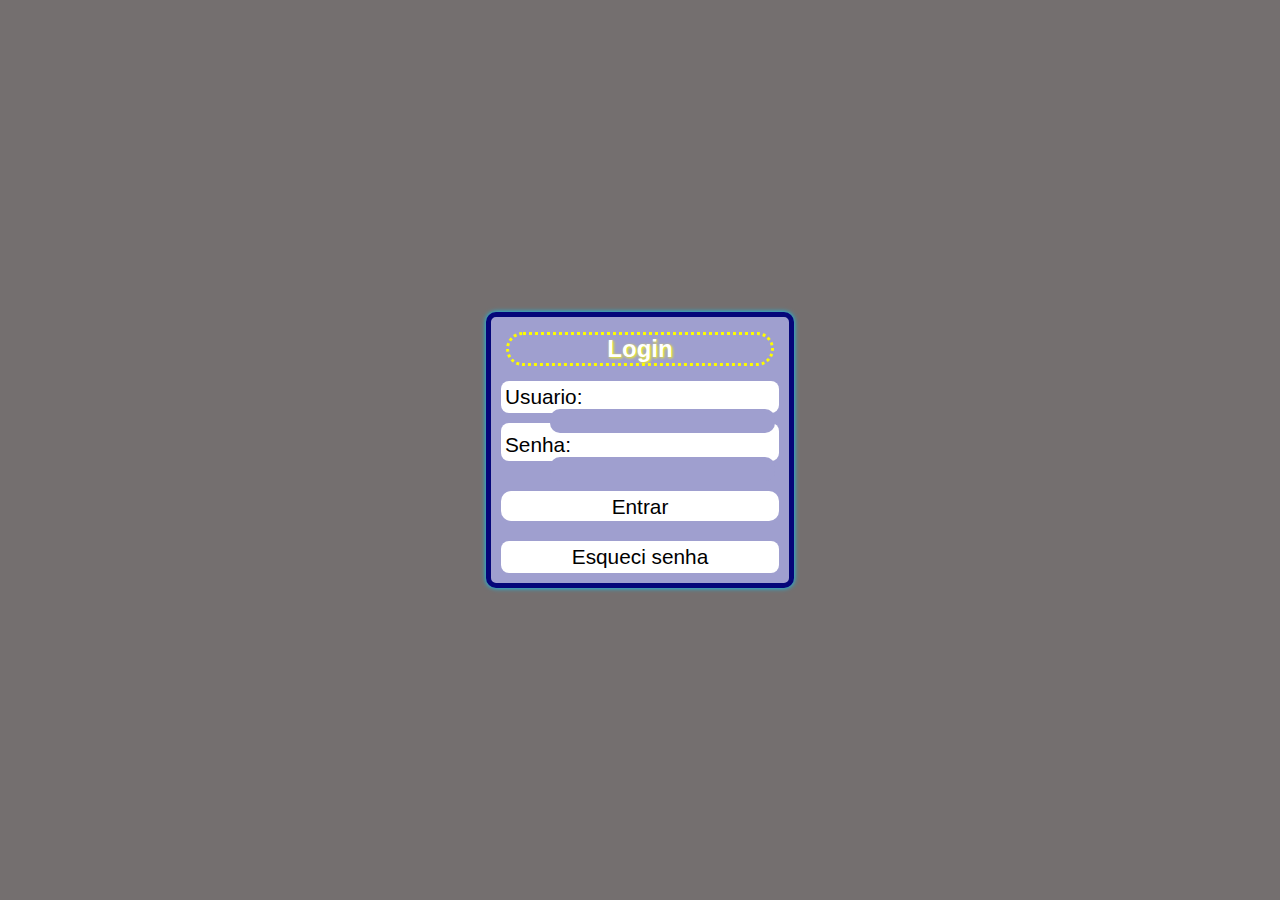
==== index.html @ 29d3a020 "Initial commit" ====
<!DOCTYPE html>
<html lang="pt-BR">
<head>
    <meta charset="UTF-8">
    <meta name="viewport" content="width=device-width, initial-scale=1.0">
    <title>PrimeSystemPDV-Login</title>
    <style>
       
        *{
            padding: 0px;
            margin: 0px;
            border-style: none;
            /*
            #9f9fcf- azul do background
            #050579 - azul escuro
            #fdfd00 - amarelo
            */
        }
        body{
            font-family: Arial, Helvetica, sans-serif;
            background-color: rgb(116, 111, 111);
        }
        main{
            width: 298px;
            position: absolute;
            top: 50%;
            left: 50%;
            transform: translate(-50%,-50%);
            border: 5px solid #050579;
            background-color: #9f9fcf;
            border-radius: 10px;
           box-shadow: 0px 0px 5px rgb(0, 204, 255);
            
        }
        
        main h2{
            text-align: center;
            color: rgb(255, 255, 255);
            text-shadow: 1px 1px 3px #fdfd00;
            border-style: dotted;
            border-color: rgb(253, 253, 0);
            margin-left: 15px;
            margin-right: 15px;
            margin-top: 15px;
            margin-bottom: 15px;
            border-radius: 25px;
        }
        main form>section > p {
            margin: 10px;
            padding: 4px;
            background-color: rgb(255, 255, 255);
            color: rgb(0, 0, 0);
            font-size: 1.3em;
            border-radius: 8px;
        }
       main form> section > p > input{
        font-size: 0.8em;
        padding: 2px;
        float: right;
        background-color: #9f9fcf;
        border-radius:10px;
        font-family: 'Franklin Gothic Medium', 'Arial Narrow', Arial, sans-serif;
        color: white;
        text-shadow: 0px 0px 5px black;
       }
       main form> section > p > input:hover{
     transform: scale(102%);
     margin-left: 2px;
       }
       main > section > p#botao{
        text-align: center;
        
       }
       main form> section > button{
        
        background-color: white;
        width: 278px;
        height: 30px;
        margin: 10px;
        padding: 4px;
        border-radius: 10px;
        font-size: 1.3em;
        
       }
       main form > section > button:hover{
       
        color: #18ff18;
       }
       main form > section > button:active{
        background-color: #9f9fcf;
        color: white;
       }
       main form > section > p#recuperarSenha{
        text-align: center;
       }
       main form > section > p > a{
        color: black;
        text-decoration: none;
        text-align: center;
        
       }
       main form > section > p > a:hover{
        
        color: red;
       }
       main form > section > p > a:active{
        color: #a70000;
       }
    </style>
</head>
<body>
    <main>
            <h2>Login</h2>
            <form action="Paginas/principal.html">
                <section>
                    <p>
                        <label for="user">Usuario: </label>
                        <input type="text" name="user" id="user" required>
                    </p>
                    <p>
                        <label for="senha">Senha: </label>
                        <input type="password" name="senha" id="senha" required>
                    </p>
                
                </section>
                <section>
                    <button type="submit"><p>Entrar</p></button>
                
                <p id="recuperarSenha">
                    <a href="https://chat.openai.com/" target="_blank">Esqueci senha</a>
                </p>
                </section>
            </form>
    </main>
</body>
</html>
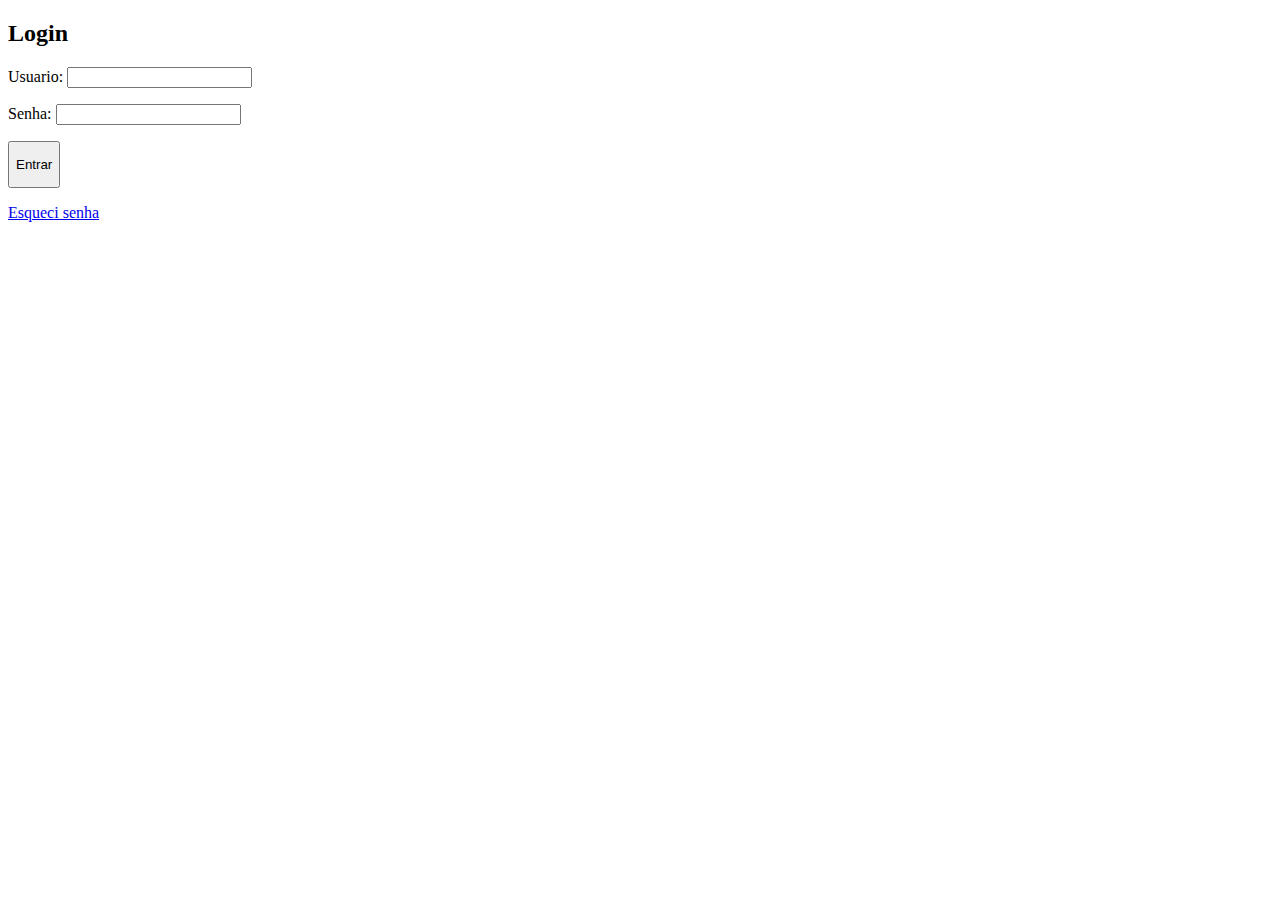
==== commit 138b5b6a: "exclusao de estilo" ====
--- a/index.html
+++ b/index.html
@@ -5,17 +5,17 @@
     <meta name="viewport" content="width=device-width, initial-scale=1.0">
     <title>PrimeSystemPDV-Login</title>
     <style>
-       
+        /*
         *{
             padding: 0px;
             margin: 0px;
             border-style: none;
-            /*
             #9f9fcf- azul do background
             #050579 - azul escuro
             #fdfd00 - amarelo
-            */
         }
+        */
+        /*   
         body{
             font-family: Arial, Helvetica, sans-serif;
             background-color: rgb(116, 111, 111);
@@ -105,7 +105,7 @@
        }
        main form > section > p > a:active{
         color: #a70000;
-       }
+       }*/
     </style>
 </head>
 <body>
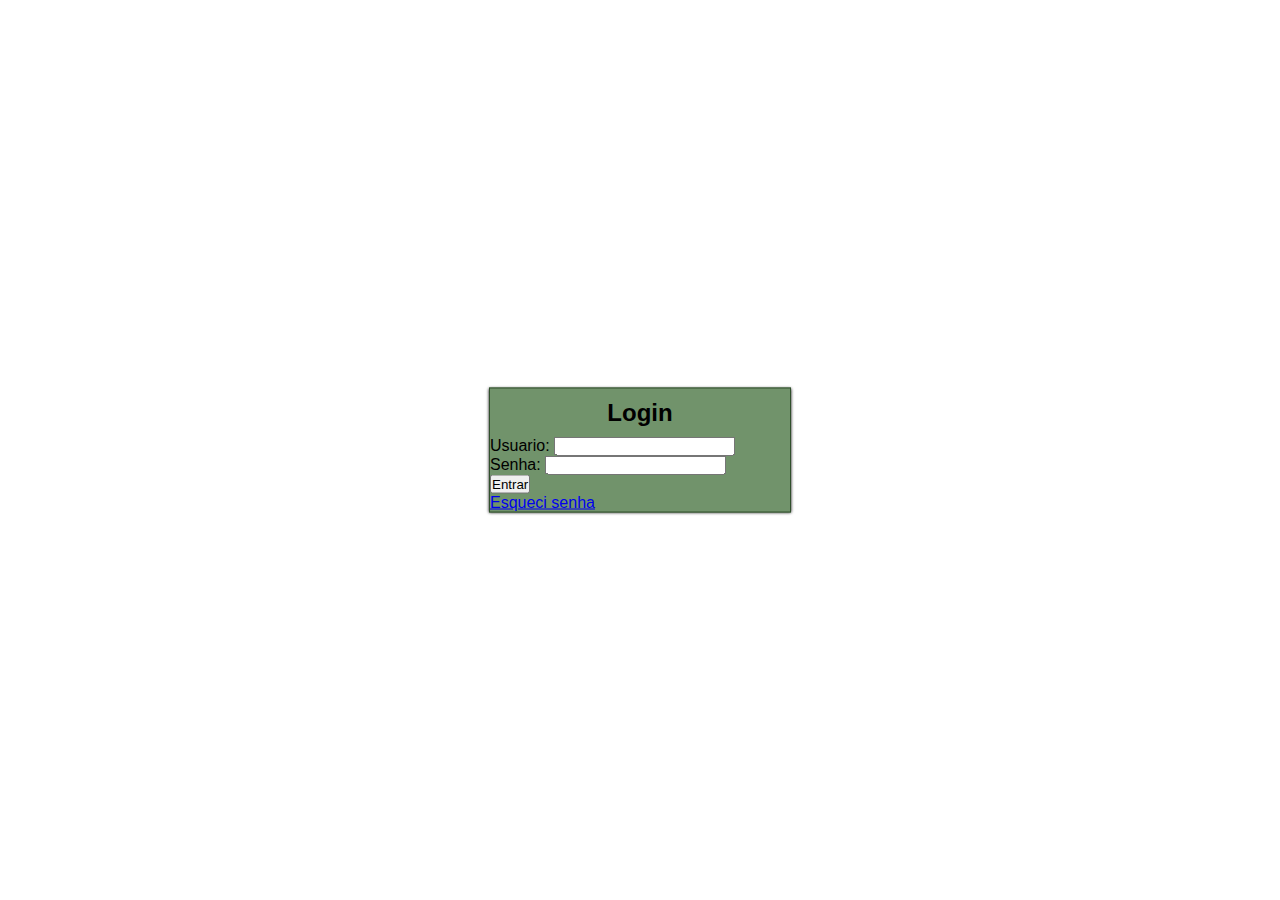
==== commit 7a430eec: "novo estilo" ====
--- a/index.html
+++ b/index.html
@@ -5,108 +5,50 @@
     <meta name="viewport" content="width=device-width, initial-scale=1.0">
     <title>PrimeSystemPDV-Login</title>
     <style>
-        /*
-        *{
-            padding: 0px;
-            margin: 0px;
-            border-style: none;
-            #9f9fcf- azul do background
-            #050579 - azul escuro
-            #fdfd00 - amarelo
+    *{
+        margin: 0px;
+        padding: 0px;
+    }
+
+    body{
+        width: 100vw;
+        height: 100vh;
+        font-family: Arial, Helvetica, sans-serif;
+    }
+    main{
+        position: absolute;
+        top: 50%;
+        left: 50%;
+        transform: translate(-50%,-50%);
+        background-color: #71936b;
+        width: 300px;
+     border: 1px solid #304f2c;
+     box-shadow: 0px 0px 3px black;
+    }
+    main h2{
+        text-align: center;
+        margin: 10px 0px;
+    }
+    @media screen and (max-width: 600px) {
+        main{
+             width: 300px;
+             height: 190px;
         }
-        */
-        /*   
-        body{
-            font-family: Arial, Helvetica, sans-serif;
-            background-color: rgb(116, 111, 111);
-        }
-        main{
-            width: 298px;
-            position: absolute;
-            top: 50%;
-            left: 50%;
-            transform: translate(-50%,-50%);
-            border: 5px solid #050579;
-            background-color: #9f9fcf;
-            border-radius: 10px;
-           box-shadow: 0px 0px 5px rgb(0, 204, 255);
+        main form > section > p{
+            margin: 2px;
+            background-color: red;
             
         }
-        
-        main h2{
-            text-align: center;
-            color: rgb(255, 255, 255);
-            text-shadow: 1px 1px 3px #fdfd00;
-            border-style: dotted;
-            border-color: rgb(253, 253, 0);
-            margin-left: 15px;
-            margin-right: 15px;
-            margin-top: 15px;
-            margin-bottom: 15px;
-            border-radius: 25px;
+        main form > section > p > label{
+            font-size: 1.5em;
         }
-        main form>section > p {
-            margin: 10px;
-            padding: 4px;
-            background-color: rgb(255, 255, 255);
-            color: rgb(0, 0, 0);
-            font-size: 1.3em;
-            border-radius: 8px;
+        main form > section > p > input{
+            float: right;
+            width: 200px;
+            height: 20px;
         }
-       main form> section > p > input{
-        font-size: 0.8em;
-        padding: 2px;
-        float: right;
-        background-color: #9f9fcf;
-        border-radius:10px;
-        font-family: 'Franklin Gothic Medium', 'Arial Narrow', Arial, sans-serif;
-        color: white;
-        text-shadow: 0px 0px 5px black;
-       }
-       main form> section > p > input:hover{
-     transform: scale(102%);
-     margin-left: 2px;
-       }
-       main > section > p#botao{
-        text-align: center;
-        
-       }
-       main form> section > button{
-        
-        background-color: white;
-        width: 278px;
-        height: 30px;
-        margin: 10px;
-        padding: 4px;
-        border-radius: 10px;
-        font-size: 1.3em;
-        
-       }
-       main form > section > button:hover{
-       
-        color: #18ff18;
-       }
-       main form > section > button:active{
-        background-color: #9f9fcf;
-        color: white;
-       }
-       main form > section > p#recuperarSenha{
-        text-align: center;
-       }
-       main form > section > p > a{
-        color: black;
-        text-decoration: none;
-        text-align: center;
-        
-       }
-       main form > section > p > a:hover{
-        
-        color: red;
-       }
-       main form > section > p > a:active{
-        color: #a70000;
-       }*/
-    </style>
+    }
+</style>
 </head>
 <body>
     <main>
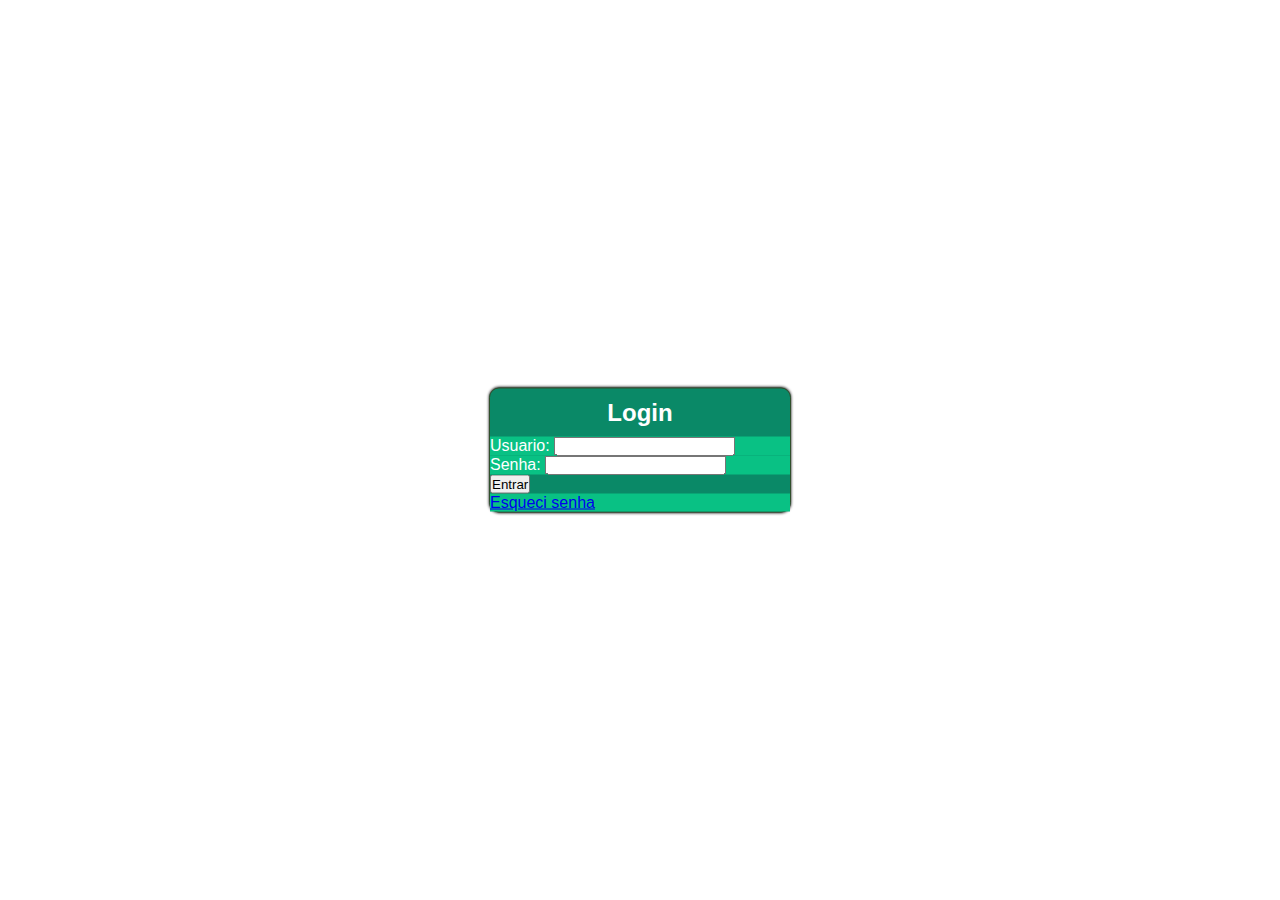
==== commit 3da91fc8: "edite" ====
--- a/index.html
+++ b/index.html
@@ -20,14 +20,23 @@
         top: 50%;
         left: 50%;
         transform: translate(-50%,-50%);
-        background-color: #71936b;
+        background-color: #0a8967;
         width: 300px;
      border: 1px solid #304f2c;
      box-shadow: 0px 0px 3px black;
+     border-radius: 10px;
     }
     main h2{
+        color: white;
         text-align: center;
         margin: 10px 0px;
+    }
+    main form > section > p{
+        background-color: #09c184;
+ 
+    }
+    main form > section > p > label{
+        color: white;
     }
     @media screen and (max-width: 600px) {
         main{
@@ -36,16 +45,35 @@
         }
         main form > section > p{
             margin: 2px;
-            background-color: red;
-            
+                       
         }
         main form > section > p > label{
             font-size: 1.5em;
+            
         }
         main form > section > p > input{
             float: right;
             width: 200px;
             height: 20px;
+        }
+        main form > section#botao{
+            text-align: center;
+        }
+        main form > section > button{
+            font-size: 1.6em;
+            text-align: center;
+            padding: 0px 111px;
+            
+        }
+        main form > section#botao > p{
+            margin-top: 5px;
+        }
+        main form > section >p> a{
+            text-decoration: none;
+              color: red;
+              font-size: 1.6em;
+              background-color: white;
+              padding: 2px 62px;
         }
     }
 </style>
@@ -65,7 +93,7 @@
                     </p>
                 
                 </section>
-                <section>
+                <section id="botao">
                     <button type="submit"><p>Entrar</p></button>
                 
                 <p id="recuperarSenha">
